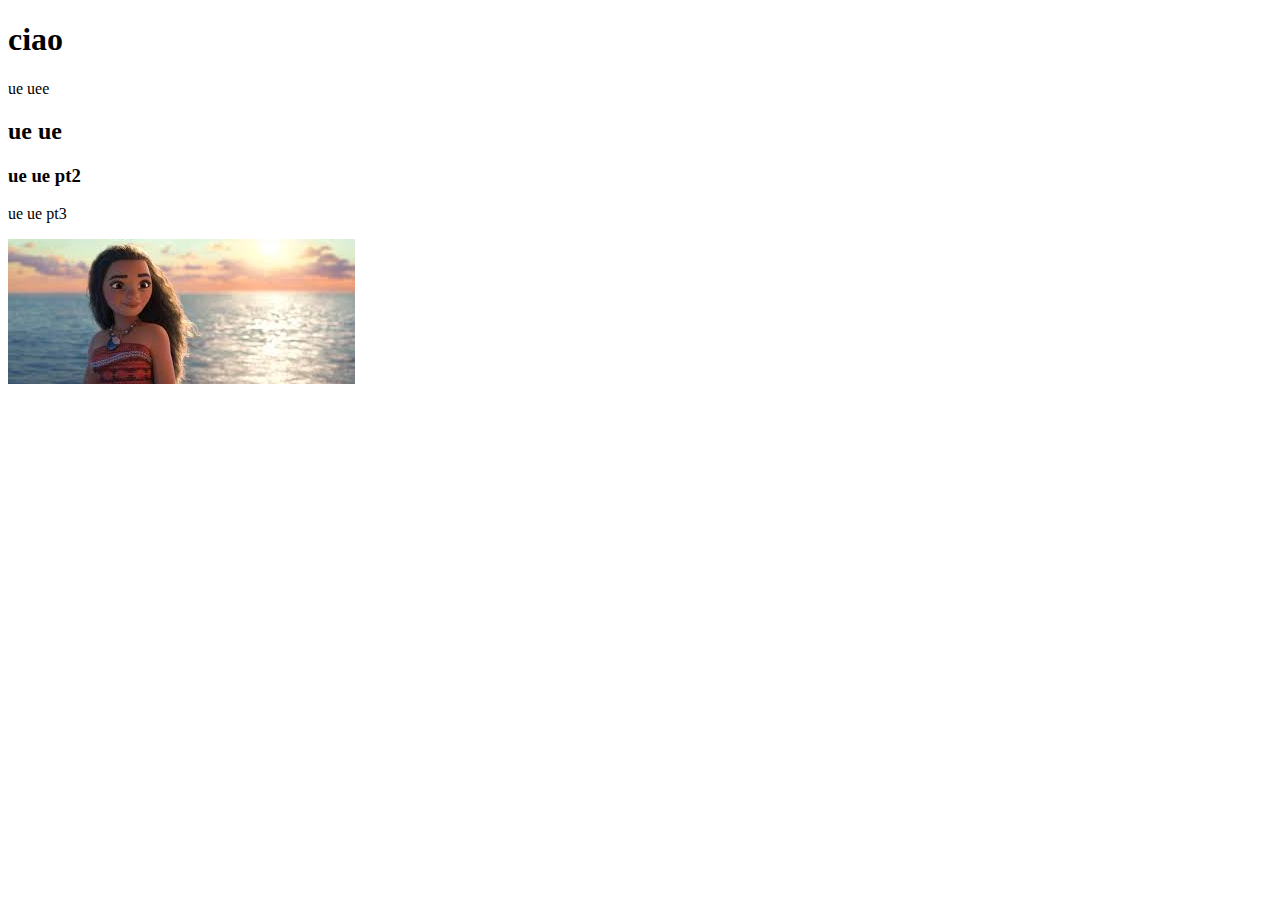
==== index.html @ cf1f505b "primo salvataggio" ====
<!DOCTYPE html>
<html lang="en">
<head>
    <meta charset="UTF-8">
    <meta http-equiv="X-UA-Compatible" content="IE=edge">
    <meta name="viewport" content="width=device-width, initial-scale=1.0">
    <title>Document</title>
</head>
<body>
    <h1>ciao</h1>
    <p>ue uee</p>
    <h2>ue ue</h2>
    <h3>ue ue pt2</h3>
    <p>ue ue pt3</p>
    <img src="oceania.jpg" alt="">
</body>
</html>
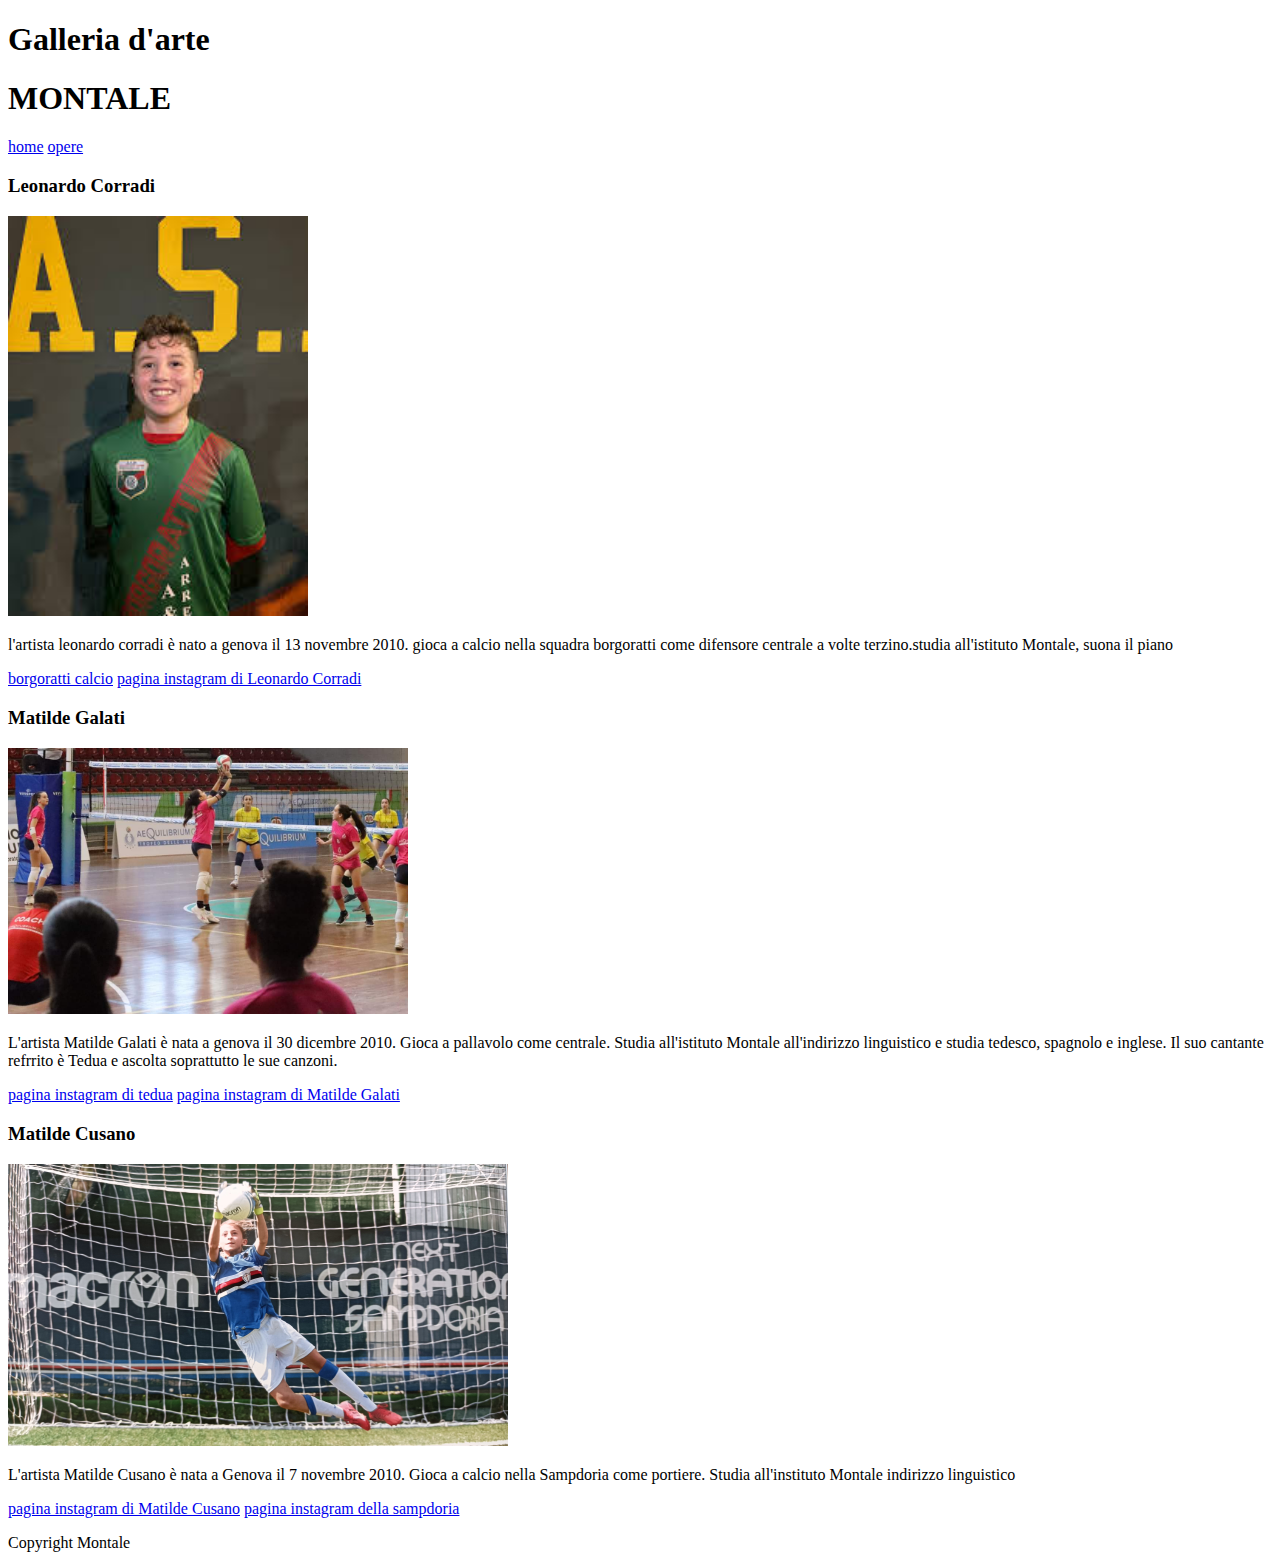
==== commit dea0d2bf: "aggiunta bio" ====
--- a/index.html
+++ b/index.html
@@ -7,11 +7,40 @@
     <title>Document</title>
 </head>
 <body>
-    <h1>ciao</h1>
-    <p>ue uee</p>
-    <h2>ue ue</h2>
-    <h3>ue ue pt2</h3>
-    <p>ue ue pt3</p>
-    <img src="oceania.jpg" alt="">
+    <header>
+        <h1>Galleria d'arte</h1>
+        <h1>MONTALE</h1>
+        <nav>
+            <a href="index.html">home</a>   
+            <a href="opere.html">opere</a>
+        </nav>
+    </header>
+    <main>
+        <div>
+            <h3>Leonardo Corradi</h3>
+            <img width="300" src="corra.jpg" alt="" srcset="">
+            <p>l'artista leonardo corradi è nato a genova il 13 novembre 2010. gioca a calcio nella squadra borgoratti come difensore centrale a volte terzino.studia all'istituto Montale, suona il piano</p>
+            <a href="https://www.borgoratti.it/">borgoratti calcio</a>
+            <a href="https://www.instagram.com/_leocorra010_/">pagina instagram di Leonardo Corradi</a>
+        </div>
+        <div>
+            <h3>Matilde Galati</h3>
+            <img width="400" src="IMG-20240520-WA0012.jpg" alt="">
+            <p>L'artista Matilde Galati è nata a genova il 30 dicembre 2010. Gioca a pallavolo come centrale. Studia all'istituto Montale all'indirizzo linguistico e studia tedesco, spagnolo e inglese. Il suo cantante refrrito è Tedua e ascolta soprattutto le sue canzoni.</p>
+            <a href="https://www.instagram.com/tedua_wildbandana/?hl=it">pagina instagram di tedua</a>
+            <a href="https://www.instagram.com/_matilde.galatii/">pagina instagram di Matilde Galati</a>
+            <a href=""></a>
+        </div>
+        <div>
+            <h3>Matilde Cusano</h3>
+            <img width="500" src="IMG_20220624_111716.jpg" alt="">
+            <p>L'artista Matilde Cusano è nata a Genova il 7 novembre 2010. Gioca a calcio nella Sampdoria come portiere. Studia all'instituto Montale indirizzo linguistico</p>
+            <a href="https://www.instagram.com/matiicusano/">pagina instagram di Matilde Cusano</a>
+            <a href="https://www.instagram.com/sampdoria/">pagina instagram della sampdoria</a>
+        </div> 
+    </main>
+    <footer>
+        <p>Copyright Montale</p>
+    </footer>
 </body>
 </html>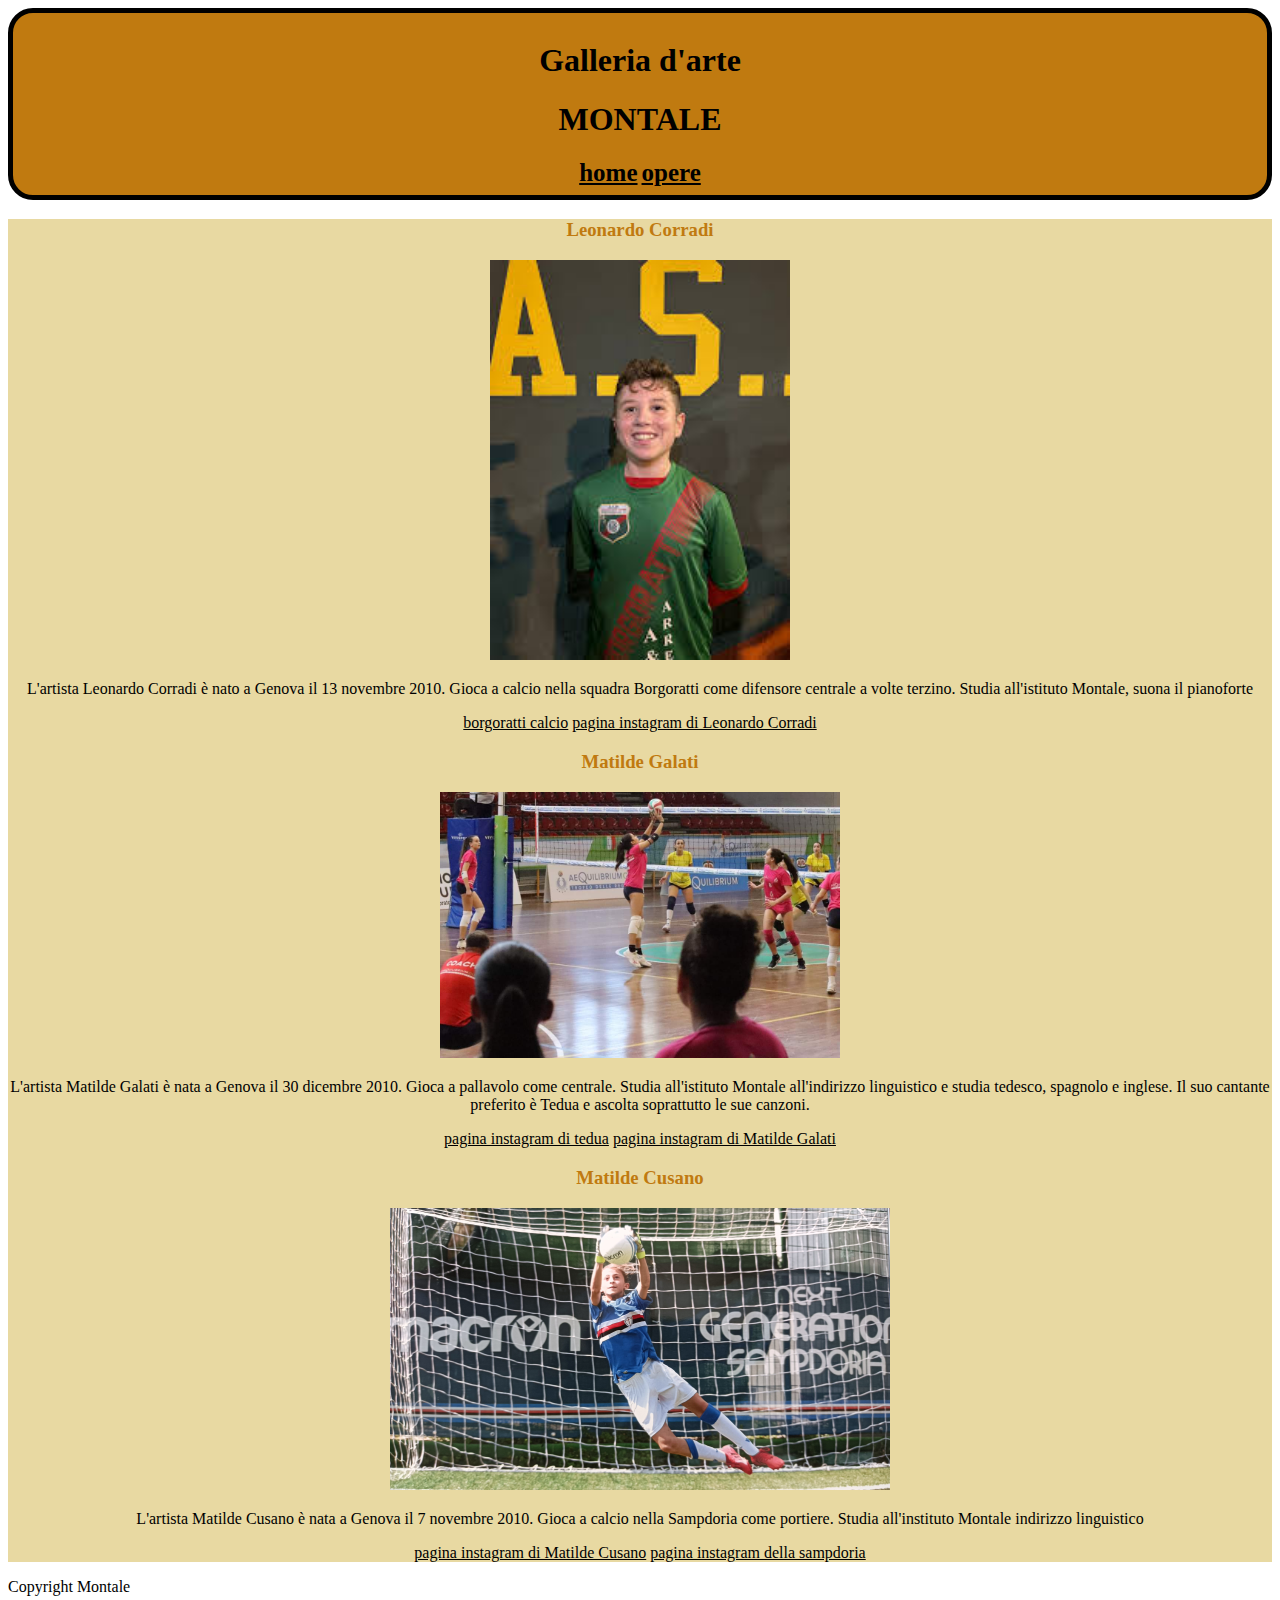
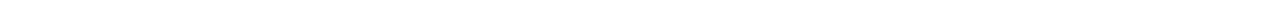
==== commit 8b957a9c: "css" ====
--- a/index.html
+++ b/index.html
@@ -5,38 +5,39 @@
     <meta http-equiv="X-UA-Compatible" content="IE=edge">
     <meta name="viewport" content="width=device-width, initial-scale=1.0">
     <title>Document</title>
+    <link rel="stylesheet" href="style.css">
 </head>
 <body>
-    <header>
+    <header class="Corradi">
         <h1>Galleria d'arte</h1>
         <h1>MONTALE</h1>
         <nav>
-            <a href="index.html">home</a>   
-            <a href="opere.html">opere</a>
+            <a class="link-navigazione" href="index.html">home</a>   
+            <a class="link-navigazione" href="opere.html">opere</a>
         </nav>
     </header>
-    <main>
+    <main class="contenuto">
         <div>
-            <h3>Leonardo Corradi</h3>
+            <h3 class="nome">Leonardo Corradi</h3>
             <img width="300" src="corra.jpg" alt="" srcset="">
-            <p>l'artista leonardo corradi è nato a genova il 13 novembre 2010. gioca a calcio nella squadra borgoratti come difensore centrale a volte terzino.studia all'istituto Montale, suona il piano</p>
-            <a href="https://www.borgoratti.it/">borgoratti calcio</a>
-            <a href="https://www.instagram.com/_leocorra010_/">pagina instagram di Leonardo Corradi</a>
+            <p>L'artista Leonardo Corradi è nato a Genova il 13 novembre 2010. Gioca a calcio nella squadra Borgoratti come difensore centrale a volte terzino. Studia all'istituto Montale, suona il pianoforte</p>
+            <a class="link-navigazione2" href="https://www.borgoratti.it/">borgoratti calcio</a>
+            <a class="link-navigazione2" href="https://www.instagram.com/_leocorra010_/">pagina instagram di Leonardo Corradi</a>
         </div>
         <div>
-            <h3>Matilde Galati</h3>
+            <h3 class="nome2">Matilde Galati</h3>
             <img width="400" src="IMG-20240520-WA0012.jpg" alt="">
-            <p>L'artista Matilde Galati è nata a genova il 30 dicembre 2010. Gioca a pallavolo come centrale. Studia all'istituto Montale all'indirizzo linguistico e studia tedesco, spagnolo e inglese. Il suo cantante refrrito è Tedua e ascolta soprattutto le sue canzoni.</p>
-            <a href="https://www.instagram.com/tedua_wildbandana/?hl=it">pagina instagram di tedua</a>
-            <a href="https://www.instagram.com/_matilde.galatii/">pagina instagram di Matilde Galati</a>
+            <p>L'artista Matilde Galati è nata a Genova il 30 dicembre 2010. Gioca a pallavolo come centrale. Studia all'istituto Montale all'indirizzo linguistico e studia tedesco, spagnolo e inglese. Il suo cantante preferito è Tedua e ascolta soprattutto le sue canzoni.</p>
+            <a class="link-navigazione2" href="https://www.instagram.com/tedua_wildbandana/?hl=it">pagina instagram di tedua</a>
+            <a class="link-navigazione2" href="https://www.instagram.com/_matilde.galatii/">pagina instagram di Matilde Galati</a>
             <a href=""></a>
         </div>
         <div>
-            <h3>Matilde Cusano</h3>
+            <h3 class="nome3">Matilde Cusano</h3>
             <img width="500" src="IMG_20220624_111716.jpg" alt="">
             <p>L'artista Matilde Cusano è nata a Genova il 7 novembre 2010. Gioca a calcio nella Sampdoria come portiere. Studia all'instituto Montale indirizzo linguistico</p>
-            <a href="https://www.instagram.com/matiicusano/">pagina instagram di Matilde Cusano</a>
-            <a href="https://www.instagram.com/sampdoria/">pagina instagram della sampdoria</a>
+            <a class="link-navigazione2" href="https://www.instagram.com/matiicusano/">pagina instagram di Matilde Cusano</a>
+            <a class="link-navigazione2" href="https://www.instagram.com/sampdoria/">pagina instagram della sampdoria</a>
         </div> 
     </main>
     <footer>
--- a/style.css
+++ b/style.css
@@ -0,0 +1,48 @@
+.Corradi{
+    background-color: rgb(192, 122, 16);
+    border-style: solid;
+    border-color: black;
+    border-width: 5px;
+    border-radius: 25px;
+
+    text-align: center;
+
+    padding: 8px;
+}
+
+.link-navigazione{
+    color: black;
+    font-size: 25px;
+    font-weight: bold;
+}
+
+
+.foglio{
+    border-style: solid;
+    border-color: black;
+    position: absolute;
+    top: 200px;
+    left: 300px;
+
+}
+
+.contenuto{
+    text-align: center;
+    background-color: rgb(232, 217, 162);
+}
+
+.nome{
+    color: rgb(192, 122, 16);
+}
+
+.nome2{
+    color: rgb(192, 122, 16);
+}
+
+.nome3{
+    color: rgb(192, 122, 16);
+}
+
+.link-navigazione2{
+    color: black;
+}